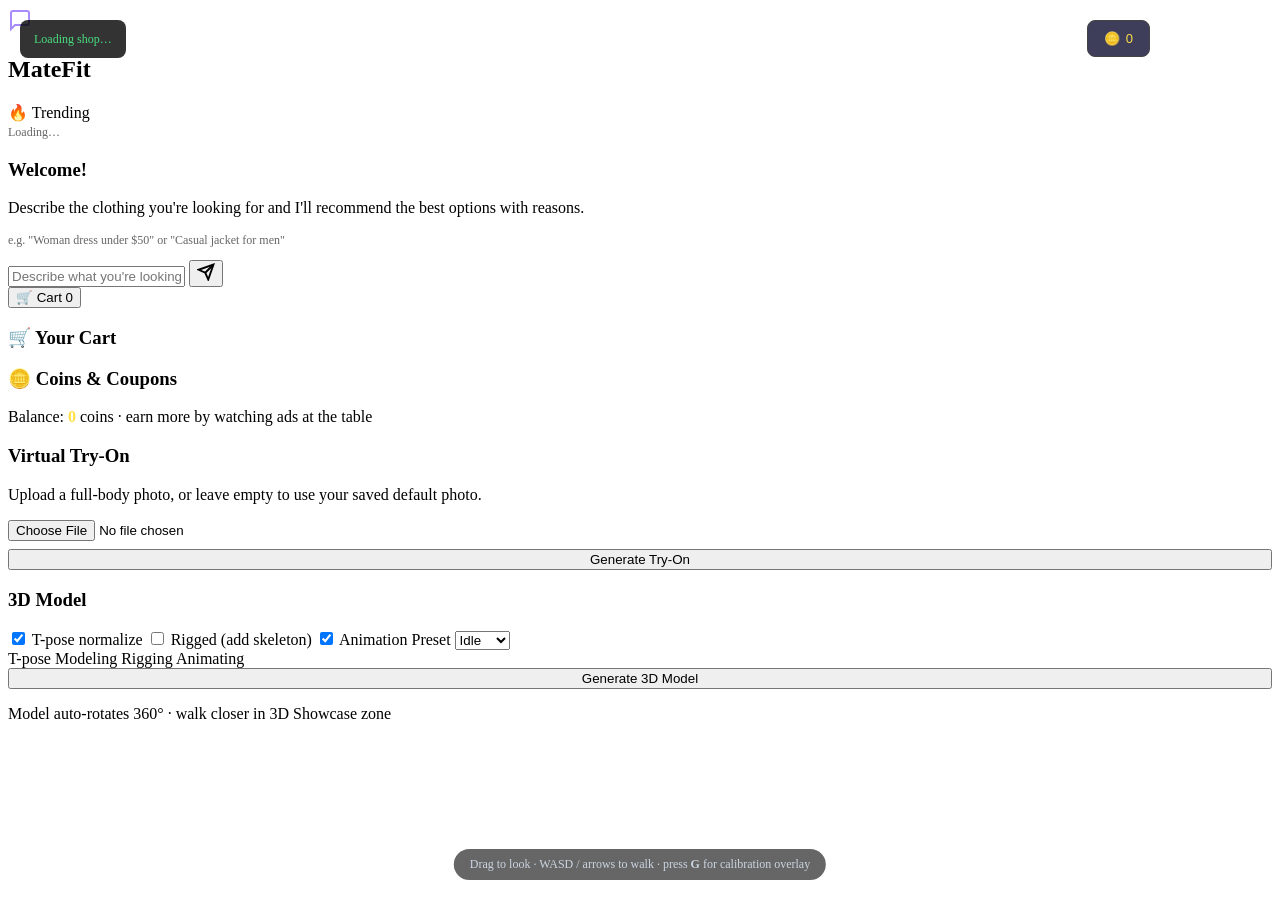
==== frontend/src/fitting-room/index.html @ a6322388 "update 6.26" ====
<!DOCTYPE html>
<html lang="en">
<head>
  <meta charset="UTF-8">
  <meta name="viewport" content="width=device-width, initial-scale=1.0">
  <title>MateFit — Fitting Room</title>
  <link rel="stylesheet" href="/app/css/styles.css">
</head>
<body>
  <div id="ui">
    <!-- Chat Panel (left) -->
    <div id="chat-panel">
      <div id="chat-header">
        <svg width="24" height="24" fill="none" stroke="#a78bfa" stroke-width="2" viewBox="0 0 24 24">
          <path d="M21 15a2 2 0 0 1-2 2H7l-4 4V5a2 2 0 0 1 2-2h14a2 2 0 0 1 2 2z"/>
        </svg>
        <h2>MateFit</h2>
      </div>
      <div id="trending-section">
        <div class="trending-title">🔥 Trending</div>
        <div class="trending-row" id="trending-row">
          <span style="font-size:12px;color:#666">Loading…</span>
        </div>
      </div>
      <div id="chat-messages">
        <div class="welcome-msg">
          <h3>Welcome!</h3>
          <p>Describe the clothing you're looking for and I'll recommend the best options with reasons.</p>
          <p style="margin-top:6px;font-size:12px;color:#666">e.g. "Woman dress under $50" or "Casual jacket for men"</p>
        </div>
      </div>
      <div id="chat-input-area">
        <input type="text" id="query-input" placeholder="Describe what you're looking for...">
        <button id="search-btn" title="Send">
          <svg width="18" height="18" fill="none" stroke="currentColor" stroke-width="2.5" viewBox="0 0 24 24">
            <path d="M22 2L11 13"/><path d="M22 2l-7 20-4-9-9-4 20-7z"/>
          </svg>
        </button>
      </div>
    </div>

    <!-- Right side: 3D viewport + overlay panels -->
    <div id="right-side">
      <div id="shop-status" style="position:absolute;top:20px;left:20px;z-index:30;background:rgba(0,0,0,0.8);color:#4ade80;padding:10px 14px;border-radius:8px;font-size:12px;max-width:340px;line-height:1.5">Loading shop…</div>
      <div id="debug-overlay" style="position:absolute;bottom:20px;left:20px;z-index:30;background:rgba(0,0,0,0.82);color:#7dd3fc;padding:10px 14px;border-radius:8px;font-size:12px;font-family:monospace;line-height:1.6;display:none;white-space:pre"></div>
      <div id="walk-hint" style="position:absolute;bottom:20px;left:50%;transform:translateX(-50%);z-index:25;background:rgba(0,0,0,0.6);color:#cbd5e1;padding:8px 16px;border-radius:20px;font-size:12px">Drag to look · WASD / arrows to walk · press <b>G</b> for calibration overlay</div>
      <div id="zone-banner" style="position:absolute;top:80px;left:50%;transform:translateX(-50%);z-index:28;background:rgba(99,102,241,0.92);color:#fff;padding:12px 24px;border-radius:24px;font-size:16px;font-weight:600;display:none;box-shadow:0 4px 20px rgba(99,102,241,0.4);transition:opacity 0.3s"></div>
      <button id="coin-toggle-btn" style="position:absolute;top:20px;right:130px;padding:10px 16px;border-radius:8px;border:1px solid #444;background:rgba(42,42,74,0.9);color:#fde047;font-size:13px;cursor:pointer;z-index:20;display:flex;align-items:center;gap:6px">🪙 <span id="coin-balance">0</span></button>
      <button id="cart-toggle-btn">🛒 Cart <span id="cart-badge">0</span></button>
      <div id="cart-panel" class="hidden">
        <h3>🛒 Your Cart</h3>
        <div id="cart-items"></div>
      </div>
      <div id="coin-panel" class="hidden">
        <h3>🪙 Coins & Coupons</h3>
        <p class="status">Balance: <b id="coin-panel-balance" style="color:#fde047">0</b> coins · earn more by watching ads at the table</p>
        <div id="coupon-tiers"></div>
        <div id="my-coupons"></div>
      </div>

      <!-- Ad video modal -->
      <div id="ad-modal" style="position:absolute;inset:0;z-index:60;background:rgba(0,0,0,0.92);display:none;flex-direction:column;align-items:center;justify-content:center;gap:14px">
        <div style="color:#fff;font-size:15px">🎬 Watch the full ad to earn <b style="color:#fde047">+20 🪙</b></div>
        <video id="ad-video" style="max-width:80%;max-height:70%;border-radius:10px;background:#000" playsinline></video>
        <div id="ad-status" style="color:#cbd5e1;font-size:13px">Playing…</div>
        <button id="ad-close-btn" style="padding:8px 18px;border-radius:8px;border:1px solid #555;background:rgba(60,60,80,0.9);color:#fff;font-size:13px;cursor:pointer">Close</button>
      </div>
      <div id="tryon-panel" class="panel hidden">
        <h3>Virtual Try-On</h3>
        <p class="status">Upload a full-body photo, or leave empty to use your saved default photo.</p>
        <input type="file" id="photo-input" accept="image/*">
        <button id="tryon-btn" class="primary" style="width:100%;margin-top:8px">Generate Try-On</button>
      </div>
      <div id="model-panel" class="panel hidden">
        <h3>3D Model</h3>
        <div class="model-options">
          <label class="opt-toggle"><input type="checkbox" id="pose-toggle" checked> T-pose normalize</label>
          <label class="opt-toggle"><input type="checkbox" id="rig-toggle"> Rigged (add skeleton)</label>
          <label class="opt-toggle"><input type="checkbox" id="anim-toggle" checked> Animation</label>
          <label class="opt-row">Preset
            <select id="anim-preset">
              <option value="idle" selected>Idle</option>
              <option value="walk">Walk</option>
              <option value="run">Run</option>
              <option value="jump">Jump</option>
              <option value="turn">Turn</option>
            </select>
          </label>
        </div>
        <div id="stage-capsules">
          <span class="stage-capsule" data-stage="pose_normalize">T-pose</span>
          <span class="stage-capsule" data-stage="mesh">Modeling</span>
          <span class="stage-capsule" data-stage="rig">Rigging</span>
          <span class="stage-capsule" data-stage="animation">Animating</span>
        </div>
        <div id="stage-progress-track"><div id="stage-progress-bar"></div></div>
        <button id="gen3d-btn" class="primary" style="width:100%">Generate 3D Model</button>
        <p class="status" id="model-status"></p>
        <p class="status">Model auto-rotates 360° · walk closer in 3D Showcase zone</p>
      </div>
    </div>
  </div>

  <script type="importmap">
  {
    "imports": {
      "three": "https://unpkg.com/three@0.160.0/build/three.module.js",
      "three/addons/": "https://unpkg.com/three@0.160.0/examples/jsm/"
    }
  }
  </script>
  <script type="module" src="/app/js/main.js"></script>
</body>
</html>
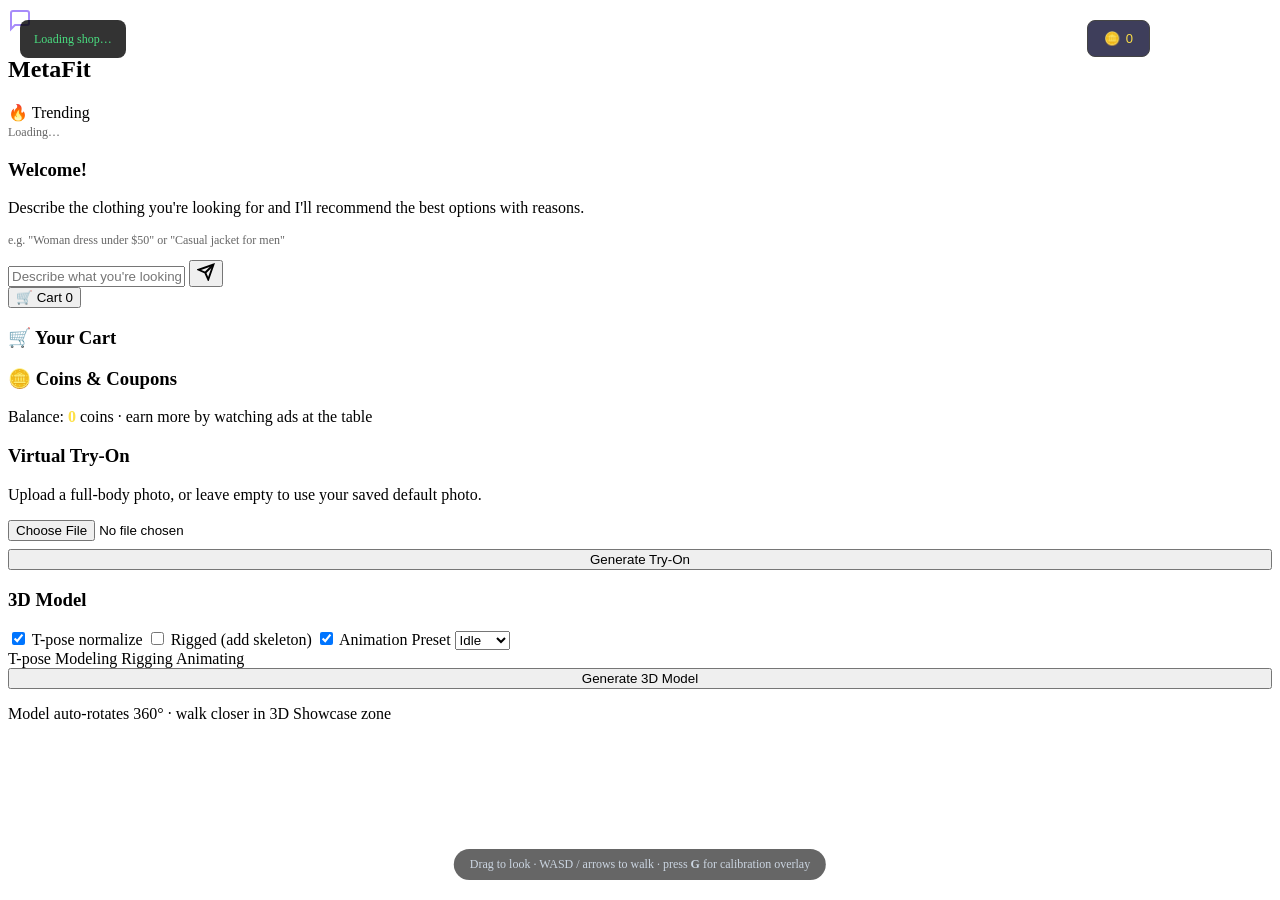
==== commit 6ace9b92: "Aligned the project name" ====
--- a/frontend/src/fitting-room/index.html
+++ b/frontend/src/fitting-room/index.html
@@ -3,7 +3,7 @@
 <head>
   <meta charset="UTF-8">
   <meta name="viewport" content="width=device-width, initial-scale=1.0">
-  <title>MateFit — Fitting Room</title>
+  <title>MetaFit — Fitting Room</title>
   <link rel="stylesheet" href="/app/css/styles.css">
 </head>
 <body>
@@ -14,7 +14,7 @@
         <svg width="24" height="24" fill="none" stroke="#a78bfa" stroke-width="2" viewBox="0 0 24 24">
           <path d="M21 15a2 2 0 0 1-2 2H7l-4 4V5a2 2 0 0 1 2-2h14a2 2 0 0 1 2 2z"/>
         </svg>
-        <h2>MateFit</h2>
+        <h2>MetaFit</h2>
       </div>
       <div id="trending-section">
         <div class="trending-title">🔥 Trending</div>
